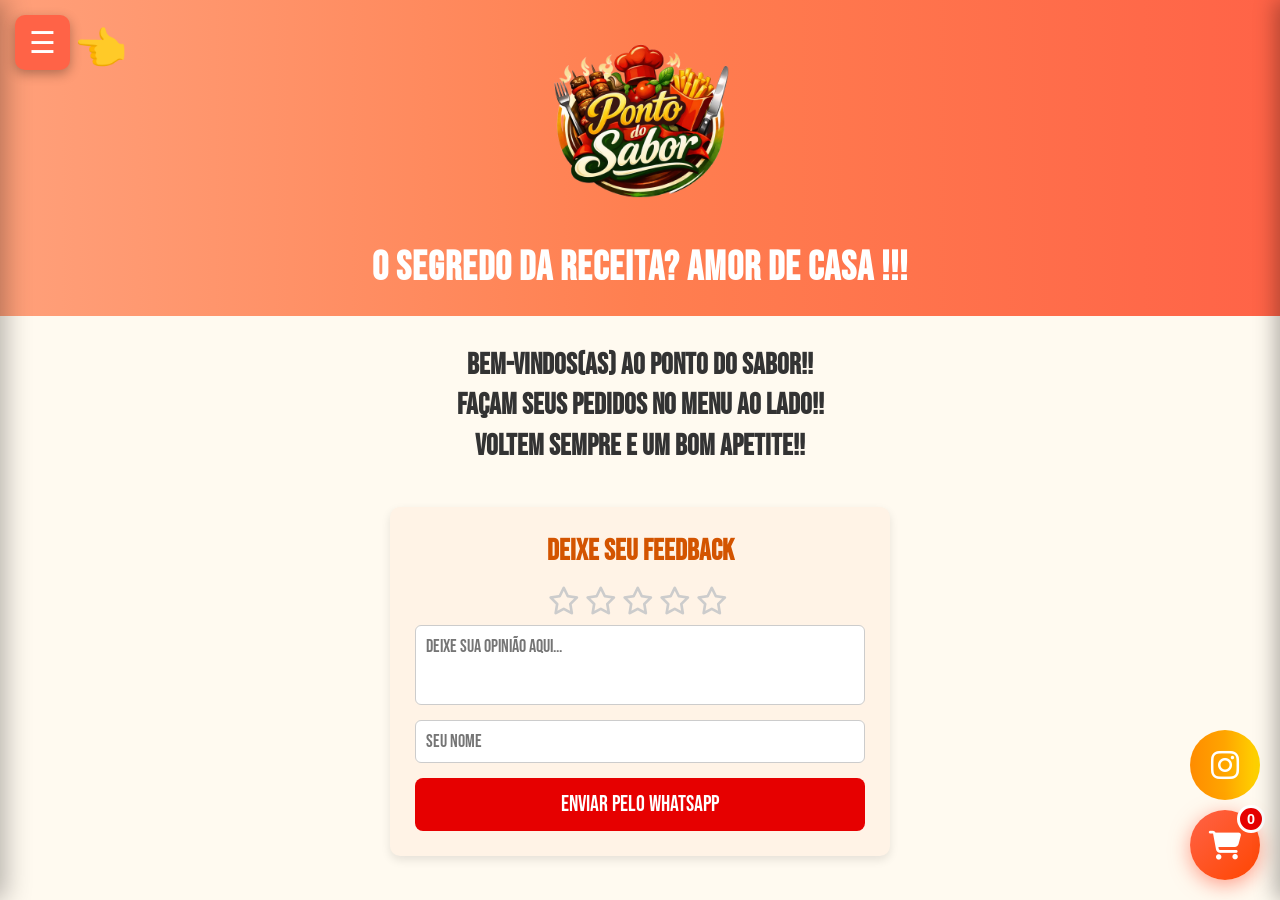
==== index.html @ 2e2340e4 "Atualizar o index.html" ====
<head>
  <meta charset="UTF-8">
  <meta name="viewport" content="width=device-width, initial-scale=1.0">

  <link rel="preconnect" href="https://fonts.googleapis.com">
  <link rel="preconnect" href="https://fonts.gstatic.com" crossorigin>

  <link
    href="https://fonts.googleapis.com/css2?family=Bebas+Neue&family=Montserrat:wght@400;600;700;800;900&display=swap"
    rel="stylesheet">

  <link
    rel="stylesheet"
    href="https://cdnjs.cloudflare.com/ajax/libs/font-awesome/6.5.0/css/all.min.css">

  <link rel="stylesheet" href="styles.css">

  <link rel="apple-touch-icon" sizes="180x180" href="/favicon.png">
  <link rel="icon" type="image/png" sizes="40x40" href="/favicon.png">
  <link rel="icon" type="image/png" sizes="32x32" href="/favicon.png">
  <link rel="manifest" href="/site.webmanifest">
  <link rel="shortcut icon" href="/favicon.png">

  <title>Ponto Do Sabor</title>
</head>

  <body>
    <header>
    
    <img
  id="logoAdmin"
  src="./WhatsApp Image 2026-02-17 at 08.png"
  alt="Ponto Do Sabor"
>
     <h2>O Segredo Da Receita? Amor De Casa !!!</h2>
    </header>
    
   <!-- OVERLAY -->
<div
  class="left-sidebar-overlay"
  id="leftSidebarOverlay"
  onclick="fecharLeftSidebar()"
></div>

<!-- SIDEBAR -->
<div class="left-sidebar" id="leftSidebar">

  <button
    class="btn-fechar-menu"
    onclick="fecharLeftSidebar()"
  >
    ✕
  </button>

  

  <nav>
<a id="marmitex" href="marmitex.html">🍱 Marmitex</a>
</nav>
    <a id="jantinhas" href="jantinhas e barcas.html">🍽️ Jantinhas e Barcas</a>
    <a id="combos" href="combos.html">🍔 Combos</a>
    <a id="porcoes" href="porcoes.html">🥔 Porções</a>
    <a id="bebidas" href="bebidas.html">🥤 Bebidas</a>
    <a id="espetinhos" href="espetinhos.html">🍢 Espetinhos</a>
a href="#" onclick="abrirInformacoes()">
  📦 Informações
</a>

</div>

<!-- BOTÃO ABRIR MENU -->
<button
  class="btn-menu"
  onclick="toggleLeftSidebar()"
>
  ☰
</button>

<!-- MÃO INDICANDO O MENU -->
<div class="indicador-menu">
  👈
</div>

<section class="delivery-section" id="deliveryInfo">

 

  <div class="bottom-sidebar" id="bottomSidebar">

    <div class="drag-bar"></div>

    <div class="sidebar-header">
      <h2>📦 Informações</h2>

      <button
        class="btn-fechar-info"
        onclick="toggleDeliveryBottom()">
        ✕
      </button>
    </div>

    <div class="sidebar-content">

      <h3>🚚 Tipo de Serviço</h3>
      <p>Delivery rápido e confiável direto na sua casa.</p>
      <p>Atendemos somente a cidade de Bertioga-SP.</p>

      <h3>⏰ Horários de Funcionamento</h3>
      <p>Segunda a Sábado: 10:50 às 15:00</p>
      <p>18:00 às 00:00</p>
      <p>Domingo: Fechado</p>

      <h3>📍 Bairros Atendidos</h3>

      <ul>
        <li>Rio da Praia</li>
        <li>Maitinga</li>
        <li>Mangue Seco</li>
        <li>Jardim Rafael</li>
        <li>Jardim das Canções</li>
        <li>Vila HO</li>
        <li>Riviera</li>
        <li>Centro</li>
        <li>Centreville (Balsa)</li>
        <li>Sítio São João</li>
        <li>São Lourenço</li>
        <li>Chácaras</li>
        <li>Vista Linda</li>
        <li>Indaiá</li>
        <li>SAOC</li>
      </ul>

    </div>

  </div>

    <h1>Bem-Vindos(as) Ao Ponto do Sabor!!</h1>
     <h2>Façam seus pedidos no menu ao Lado!!</h2>
     <h2>voltem sempre e um bom apetite!!</h2>

  
   

    
    <section class="feedback">
      <h2>Deixe seu Feedback</h2>
      <div class="stars">
        <i class="fa-regular fa-star" onclick="avaliar(1)"></i>
        <i class="fa-regular fa-star" onclick="avaliar(2)"></i>
        <i class="fa-regular fa-star" onclick="avaliar(3)"></i>
        <i class="fa-regular fa-star" onclick="avaliar(4)"></i>
        <i class="fa-regular fa-star" onclick="avaliar(5)"></i>
      </div>
      <textarea
        id="feedbackMsg"
        placeholder="Deixe sua opinião aqui..."
      ></textarea>
      <input type="text" id="feedbackNome" placeholder="Seu nome" />
      <button onclick="enviarFeedback()">Enviar pelo WhatsApp</button>
    </section>

    
    <a
      href="https://www.instagram.com/ponto.do.sabor.fs/"
      target="_blank"
      class="btn-instagram-fixo"
    >
      <i class="fab fa-instagram"></i>
    </a>

    
    <button
      class="btn-toggle-sidebar"
      onclick="toggleSidebar()"
      id="btnToggleSidebar"
    >
      <i class="fas fa-shopping-cart"></i>
      <span id="badgeQtd">0</span>
    </button>

    
    <div class="sidebar-carrinho" id="sidebarCarrinho">
      <div class="sidebar-header">
        <h2><i class="fas fa-shopping-cart"></i> Seu Pedido</h2>
        <button class="btn-fechar-sidebar" onclick="toggleSidebar()">
          <i class="fas fa-times"></i>
        </button>
      </div>

      <div class="sidebar-itens" id="resumo">Nenhum pedido ainda.</div>

     <div class="sidebar-footer">
        <input type="text" id="endereco" placeholder="Rua, número..." />
        <select id="bairro">
          <option value="">Selecione o bairro</option>
          <option value="Saoc">Saoc</option>
          <option value="Albatroz 2">Albatroz 2</option>
          <option value="Centro">Centro</option>
          <option value="Sitio">Sitio</option>
          <option value="Maitinga">Maitinga</option>
          <option value="Rio Da Praia">Rio Da Praia</option>
          <option value="Mangue Seco">Mangue Seco</option>
          <option value="Pedralina">Pedralina</option>
          <option value="Ana Paula">Ana Paula</option>
          <option value=" V.L Lado Praia">V.L Lado Praia</option>
          <option value="V.L Lado Chacara">V.L Lado Chacara</option>
          <option value="V.L Invasao">V.L Invasao</option>
          <option value="Indiaia">Indiaia</option>
          <option value="Rivieira">Rivieira</option>
          <option value="Sao Lourenco">Sao Lourenco</option>
        </select>

        <select id="pagamento">
          <option value="">Forma de pagamento</option>
          <option value="Dinheiro">Dinheiro</option>
          <option value="Débito">Débito</option>
          <option value="Crédito">Crédito</option>
          <option value="Pix">Pix</option>
        </select>

        <div id="troco-container" class="hidden">
          <label for="troco">Precisa de troco para quanto?</label>
          <input
            type="number"
            id="troco"
            name="troco"
            placeholder="Ex: 150,20"
          />
          <p id="resultado-troco"></p>
        </div>

        <div class="sidebar-total" id="sidebarTotal">Total: R$ 0,00</div>

        <button class="btn-finalizar" onclick="finalizarPedido()">
          Finalizar Pedido
        </button>
        <button class="btn-limpar" onclick="limparPedidos()">
          Limpar Pedido
        </button>
      </div>
    </div> 

    <!-- OVERLAY -->
    <div
      class="sidebar-overlay"
      id="sidebarOverlay"
      onclick="toggleSidebar()"
    ></div>

    <script src="script.js"></script>

   <script>

// ===== ACESSO SECRETO ADMIN =====

const logoAdmin = document.getElementById("logoAdmin");

let cliques = 0;
let temporizadorCliques;
let temporizadorPressionado;

// FUNÇÃO PARA PEDIR SENHA
function abrirAdmin() {

    const senha = prompt("🔐 Código de acesso:");

    if (senha === "123") {
        window.location.href = "admin.html";
    } else {
        alert("Acesso negado!");
    }
}

// ===== 5 CLIQUES =====
logoAdmin.addEventListener("click", () => {

    cliques++;

    clearTimeout(temporizadorCliques);

    temporizadorCliques = setTimeout(() => {
        cliques = 0;
    }, 3000);

    if (cliques >= 5) {
        cliques = 0;
        abrirAdmin();
    }

});

// ===== SEGURAR 3 SEGUNDOS (CELULAR E PC) =====

// Celular
logoAdmin.addEventListener("touchstart", () => {

    temporizadorPressionado = setTimeout(() => {
        abrirAdmin();
    }, 3000);

});

logoAdmin.addEventListener("touchend", () => {
    clearTimeout(temporizadorPressionado);
});

// Computador
logoAdmin.addEventListener("mousedown", () => {

    temporizadorPressionado = setTimeout(() => {
        abrirAdmin();
    }, 3000);

});

logoAdmin.addEventListener("mouseup", () => {
    clearTimeout(temporizadorPressionado);
});

logoAdmin.addEventListener("mouseleave", () => {
    clearTimeout(temporizadorPressionado);
});

</script>
  </body>
</html>
---- styles.css ----
/* Reset e base */
* {
  margin: 0;
  padding: 0;
  box-sizing: border-box;
}

body {
  font-family: "Bebas Neue", sans-serif;
  background-color: #fffaf0;
  color: #333;
  font-size: 18px;
  line-height: 1.4;
  transition: padding-right 0.3s ease;
  font-size: clamp(16px, 1.5vw, 20px);
}

.close {
  text-align: center;
  font-size: 4rem;
  color: #d35400;
  margin: 50px auto;
  font-family: "Bebas Neue", sans-serif;
}

body.sidebar-aberta {
  padding-right: 400px;
}

/* Header estilo iFood */
header {
  background: linear-gradient(90deg, #FFA07A, #FF7F50, #FF6347);
  color: white;
  text-align: center;
  padding: 20px;
}

header h2 {
  font-size: clamp(1.5rem, 4vw, 2.5rem);
  font-weight: 700;
  letter-spacing: 1px;
}

header img {
  max-width: 200px;
  height: auto;
  margin: 10px auto;
}

.delivery-section {
  text-align: center;
  margin: 30px auto;
  max-width: 600px;
}

.btn-fechar-info {
  background: transparent;
  border: none;
  font-size: 28px;
  color: #fff;
  cursor: pointer;
}

.btn-fechar-info:hover {
  transform: scale(1.1);
}

/* Botão */
.btn-delivery {
  font-family: "Bebas Neue", sans-serif;
  background-color: #ff4d4d;
  color: white;
  border: none;
  padding: 12px 20px;
  font-size: 22px;
  cursor: pointer;
  border-radius: 8px;
  margin: 20px auto;
  display: block;
  transition: all 0.3s ease;
  -webkit-tap-highlight-color: transparent;
}

/* Esconde o campo de troco por padrão */
#troco-container {
  opacity: 0;
  max-height: 0;
  overflow: hidden;
  transition: opacity 0.4s ease, max-height 0.4s ease;
  margin-top: 10px;
}

/* Classe que exibe o campo com animação */
#troco-container.visivel {
  opacity: 1;
  max-height: 200px; /* altura suficiente para o conteúdo */
}



.btn-delivery:hover {
  background-color: #e63939;
  transform: scale(1.05);
  box-shadow: 0 4px 12px rgba(0,0,0,0.3);
}

.btn-delivery:active {
  transform: scale(0.95);
  animation: flash 0.3s;
}

@keyframes flash {
  0% { background-color: #ff4d4d; }
  50% { background-color: #ff8080; }
  100% { background-color: #ff4d4d; }
}

/* Sidebar inferior */
.bottom-sidebar {
  position: fixed;
  bottom: -100%;
  left: 0;
  width: 100%;
  max-height: 70%;
  background: #ffffff; /* fundo claro */
  box-shadow: 0 -2px 12px rgba(0,0,0,0.4);
  transition: bottom 0.4s ease;
  z-index: 9999; /* bem alto para ficar acima de ícones fixos */
  padding: 20px;
  border-radius: 12px 12px 0 0;
  overflow-y: auto; /* mantém rolagem no PC */
}

.bottom-sidebar.aberto {
  bottom: 0;
}

.sidebar-header {
  font-family: "Bebas Neue", sans-serif;
  font-size: 24px;
  color: #d35400;
  text-align: center;
  margin-bottom: 15px;
}

.sidebar-content {
  font-family: "Bebas Neue", sans-serif;
  font-size: 18px;
  text-align: center;
  max-width: 1200px;
  margin: 0 auto;
}

.sidebar-content h3 {
  font-size: 28px;
  color: #d35400;
  margin-bottom: 20px;
}

.sidebar-content p {
  font-size: 20px;
  color: #555;
  margin-bottom: 30px;
}
.sidebar-content ul {
  list-style: none;
  padding: 0;
}

.sidebar-content li {
  margin: 10px 0;
  font-size: 20px;
  color: #333;
}

/* Mobile: ocupa tela cheia */
@media (max-width: 768px) {
  .bottom-sidebar {
    max-height: 100%;
    border-radius: 0;
  }
}



/* Overlay escuro */
.sidebar-overlay {
  position: fixed;
  top: 0;
  left: 0;
  width: 100%;
  height: 100%;
  background: rgba(0,0,0,0.7);
  display: none;
  z-index: 9998; /* logo abaixo do sidebar, mas acima dos ícones fixos */
}

.sidebar-overlay.ativo {
  display: block;
}



#resultado-troco {
  font-weight: bold;
  margin-top: 10px;
}

#resultado-troco.ok {
  color: green;
}

#resultado-troco.error {
  color: red;
}



/* ===== BOTÕES DOS CARDS - LARGURA REDUZIDA ===== */
.card button {
  background: #e60000;
  color: white;
  font-family: "Bebas Neue", sans-serif;
  font-size: 20px;
  border: none;
  padding: 0.5rem 1.5rem;
  border-radius: 8px;
  cursor: pointer;
  transition: all 0.3s ease;
  width: auto;
  min-width: 80px;
  margin: 10px auto 0;
  display: block;
}

.card button:hover {
  background: #b30000;
  transform: scale(1.1);
}

.card button:active {
  transform: scale(0.95);
}


/* Mão indicando o menu */
.indicador-menu {
  position: fixed;
  top: 20px;
  left: 75px;
  font-size: 42px;
  z-index: 9999;
  animation: apontarMenu 1s infinite;
  pointer-events: none;
}

@keyframes apontarMenu {
  0% {
    transform: translateX(0);
  }
  50% {
    transform: translateX(-12px);
  }
  100% {
    transform: translateX(0);
  }
}


/* ====================================
   MARMITEX
==================================== */

.categoria-marmitex .card {
  position: relative;
}

.marmitex-adicional {

  display: flex;

  justify-content: space-between;

  align-items: center;

  padding: 12px;

  margin: 10px 0;

  background: rgba(255,255,255,.35);

  border-radius: 10px;

}

.marmitex-item {

  font-size: 18px;

  font-weight: bold;

  color: #000;

}

.marmitex-controle {

  display: flex;

  align-items: center;

  gap: 8px;

}

.marmitex-btn-qtd {

  width: 38px;

  height: 38px;

  min-width: 38px;

  

  border: none;

  border-radius: 50%;

  background: #e60000;

  color: white;

  font-size: 15px;

  font-weight: bold;

  cursor: pointer;

  display: flex;

  align-items: center;

  justify-content: center;

}

.marmitex-btn-qtd:hover {

  background: #b30000;

}

.marmitex-qtd {

  min-width: 25px;

  text-align: center;

  font-size: 20px;

  font-weight: bold;

  color: #000;

}








/* BOTÕES DO FEEDBACK E SIDEBAR CONTINUAM 100% */
.feedback button,
.sidebar-footer button {
  background: #e60000;
  color: white;
  font-family: "Bebas Neue", sans-serif;
  font-size: 22px;
  border: none;
  padding: 0.8rem 1.2rem;
  border-radius: 8px;
  cursor: pointer;
  transition: all 0.3s ease;
  width: 100%;
  margin-top: 10px;
}

.feedback button:hover,
.sidebar-footer button:hover {
  background: #b30000;
}

.categoria-titulo  {
  font-size: 40px;
  color: #d35400;
  margin: 30px 0 15px;
  text-align: center;
}

/* Seção Indique */
.indique {
  text-align: center;
  padding: 30px 15px;
}

.indique img {
  max-width: 300px;
  height: auto;
  margin: 20px auto;
}

.indique p {
  font-size: 25px;
  color: #444;
  margin-top: 10px;
  font-family: "Bebas Neue", sans-serif;
}

/* Cards de produtos */
.container {
  display: grid;
  grid-template-columns: repeat(auto-fit, minmax(220px, 1fr));
  gap: 20px;
  margin: 40px 20px;
  text-align: center;
}

.card {
  background: linear-gradient(90deg, #FF8C00, #FFA500, #FFD700);
  border-radius: 12px;
  padding: 15px;
  text-align: center;
  box-shadow: 0 4px 10px rgba(0,0,0,0.1);
  transition: transform 0.3s ease;
}

.card:hover {
  transform: scale(1.05);
}

.card select,
.card input {
  text-align: center;
  padding: 10px;
  font-family: "Bebas Neue", sans-serif;
  font-size: 18px;
  border-radius: 6px;
  border: 2px solid #e60000;
  margin-top: 10px;
  width: 100%;
  background: #fff;
}

.card img {
  width: 100%;
  max-width: 300px;
  height: auto;
  border-radius: 10px;
}

.card h3 {
  margin-top: 10px;
  font-size: 25px;
  color: #000;
}

.card p {
  font-size: 18px;
  color: #000000;
  font-family: "Bebas Neue", sans-serif;
  font-weight: 600;
}

/* Feedback */
.feedback {
  background: #fff3e6;
  padding: 25px;
  margin: 40px auto;
  border-radius: 10px;
  box-shadow: 0 4px 10px rgba(0,0,0,0.1);
  max-width: 500px;
}

.feedback h2 {
  color: #d35400;
  margin-bottom: 15px;
  text-align: center;
}

.feedback textarea,
.feedback input {
  width: 100%;
  padding: 10px;
  font-family: "Bebas Neue", sans-serif;
  font-size: 18px;
  border-radius: 6px;
  border: 1px solid #ccc;
  margin-bottom: 15px;
}

.feedback textarea {
  height: 80px;
  resize: none;
}

.feedback button {
  display: block;
  margin: 0 auto;
}

/* Estrelas */
.stars {
  display: flex;
  justify-content: center;
  margin-bottom: 10px;
}

.stars i {
  font-size: 28px;
  color: #ccc;
  cursor: pointer;
  margin-right: 5px;
  transition: color 0.3s;
}

.stars i.selecionada {
  color: #f1c40f;
}

/* Botão Instagram fixo */
/* Botão Instagram fixo - MESMO TAMANHO DO CARRINHO */
.btn-instagram-fixo {
  position: fixed;
  bottom: 100px;
  right: 20px;
  width: 70px;
  height: 70px;
  background: linear-gradient(90deg, #FF8C00, #FFA500, #FFD700);
  color: #fff;
  font-size: 32px;
  border-radius: 50%;
  text-decoration: none;
  transition: transform 0.3s, background 0.3s;
  z-index: 999;
  display: flex;
  align-items: center;
  justify-content: center;
}




.btn-instagram-fixo:hover {
 transform: scale(1.1);
}

/* ===== CARRINHO LATERAL PONTO DO SABOR ===== */
.sidebar-carrinho {
  position: fixed;
  right: -400px;
  top: 0;
  width: 400px;
  height: 100vh;
  background: #fff3e6;
  border-left: 4px solid #FF6347;
  z-index: 12000;
  transition: right 0.3s ease;
  display: flex;
  flex-direction: column;
  box-shadow: -5px 0 20px rgba(0,0,0,0.3);
  font-family: "Bebas Neue", sans-serif;
}

.sidebar-carrinho.aberto {
  right: 0;
}

.sidebar-header {
  padding: 20px;
  background: linear-gradient(90deg, #FFA07A, #FF7F50, #FF6347);
  color: white;
  display: flex;
  justify-content: space-between;
  align-items: center;
}

.sidebar-header h2 {
  font-size: 1.8rem;
  letter-spacing: 1px;
}

.btn-fechar-sidebar {
  background: transparent;
  border: none;
  color: white;
  font-size: 1.8rem;
  cursor: pointer;
  width: auto;
  margin: 0;
  padding: 5px;
}

.btn-fechar-sidebar:hover {
  transform: scale(1.2);
  background: transparent;
}

.sidebar-itens {
  flex: 1;
  overflow-y: auto;
  padding: 20px;
  color: #333;
  font-size: 18px;
   font-family: "Bebas Neue", sans-serif;
}


/* ==========================================
   SIDEBAR ESQUERDA
========================================== */

.left-sidebar {
  position: fixed;

  top: 0;
  left: -280px;

  width: 280px;
  height: 100vh;

  background: linear-gradient(
    180deg,
    #ff6347,
    #ff7f50,
    #ff9800
  );

  z-index: 11000;

  padding: 20px;

  overflow-y: auto;

  transition: left .3s ease;

  box-shadow: 5px 0 25px rgba(0,0,0,.3);
}

.left-sidebar.active {
  left: 0;
}

/* LOGO */

.logo-sidebar {
  text-align: center;
  margin-top: 40px;
}

.logo-sidebar img {
  width: 140px;
  height: 140px;
  border-radius: 50%;
  border: 4px solid white;
  object-fit: cover;
}

.logo-sidebar h3 {
  color: white;
  font-size: 30px;
  margin-top: 15px;
}

/* MENU */

.left-sidebar nav {
  margin-top: 30px;

  display: flex;
  flex-direction: column;

  gap: 12px;
}

.left-sidebar nav a {
  text-decoration: none;

  color: white;

  font-size: 22px;

  padding: 14px;

  background: rgba(255,255,255,.15);

  border-radius: 10px;

  transition: .3s;
}

.left-sidebar nav a:hover {
  background: white;
  color: #ff6347;
}

/* BOTÃO ABRIR */

.btn-menu {
  position: fixed;

  top: 15px;
  left: 15px;

  width: 55px;
  height: 55px;

  border: none;

  border-radius: 10px;

  background: #ff6347;

  color: white;

  font-size: 30px;

  cursor: pointer;

  z-index: 12000;

  box-shadow: 0 4px 12px rgba(0,0,0,.3);
}

/* BOTÃO FECHAR */

.btn-fechar-menu {
  position: absolute;

  top: 7px;
  right: 10px;

  width: 40px;
  height: 40px;

  border: none;

  border-radius: 50%;

  background: #ff6347;

  color: white;

  font-size: 24px;

  font-weight: bold;

  cursor: pointer;
}

/* OVERLAY */

.left-sidebar-overlay {
  position: fixed;

  top: 0;
  left: 0;

  width: 100%;
  height: 100%;

  background: rgba(0,0,0,.1);

  opacity: 0;
  visibility: hidden;

  transition: .3s;

  z-index: 10999;
}

.left-sidebar-overlay.active {
  opacity: 1;
  visibility: visible;
}

.btn-menu.hidden {
  opacity: 0;
  visibility: hidden;
  pointer-events: none;
  transform: scale(0.8);
  transition: all 0.3s ease;
}




.item-pedido {
  display: flex;
  justify-content: space-between;
  align-items: center;
  padding: 12px;
  margin-bottom: 10px;
  background: #fff;
  border: 2px solid #FFA500;
  border-radius: 8px;
  font-size: 18px;
  color: #333;
  font-weight: 600;
}

.item-pedido small {
  font-family: "Bebas Neue", sans-serif;
  font-weight: 700;
  color: #FF6347;
}

.btn-remover {
  background: #e60000;
  color: #FFF;
  border: none;
  border-radius: 6px;
  width: 32px;
  height: 32px;
  cursor: pointer;
  font-weight: 900;
  font-size: 1.3rem;
  line-height: 1;
  font-family: "Bebas Neue", sans-serif;
  flex-shrink: 0;
}

.btn-remover:hover {
  background: #b30000;
}

.sidebar-footer {
  padding: 20px;
  border-top: 3px solid #FF6347;
  display: flex;
  flex-direction: column;
  gap: 12px;
  background: #fff;
}

.sidebar-footer input,
.sidebar-footer select {
  width: 100%;
  padding: 12px;
  border: 2px solid #FF6347;
  border-radius: 8px;
  background: #fff;
  color: #333;
  font-family: "Bebas Neue", sans-serif;
  font-size: 18px;
  outline: none;
  text-align: center;
}

.sidebar-total {
  background: linear-gradient(90deg, #FF8C00, #FFA500, #FFD700);
  color: #000;
  padding: 14px;
  border-radius: 8px;
  font-weight: 900;
  font-size: 1.5rem;
  text-align: center;
  letter-spacing: 1px;
}

.btn-finalizar {
  padding: 14px;
  background: #e60000;
  color: #fff;
  border: none;
  border-radius: 8px;
  cursor: pointer;
  text-transform: uppercase;
  font-size: 22px;
  font-family: "Bebas Neue", sans-serif;
  margin-top: 0;
}

.btn-limpar {
  padding: 12px;
  background: #666;
  color: #FFF;
  border: none;
  border-radius: 8px;
  cursor: pointer;
  text-transform: uppercase;
  font-family: "Bebas Neue", sans-serif;
  font-size: 18px;
  margin-top: 0;
}

.btn-finalizar:hover {
  background: #b30000;
  transform: scale(1.02);
}

.btn-limpar:hover {
  background: #444;
}

/* BOTÃO FLUTUANTE - SEMPRE VISÍVEL */
.btn-toggle-sidebar {
  position: fixed;
  bottom: 20px;
  right: 20px;
  width: 70px;
  height: 70px;
  background: linear-gradient(135deg, #FF6347, #FF4500);
  border: none;
  border-radius: 50%;
  font-size: 1.8rem;
  color: white;
  cursor: pointer;
  z-index: 9998;
  box-shadow: 0 5px 20px rgba(255, 99, 71, 0.6);
  transition: all 0.3s ease;
  display: flex;
  align-items: center;
  justify-content: center;
}

.btn-toggle-sidebar:hover {
  transform: scale(1.1);
}

.btn-toggle-sidebar.pulse {
  animation: pulse 0.5s ease;
}

@keyframes pulse {
  0%, 100% { transform: scale(1); }
  50% { transform: scale(1.2); }
}

#badgeQtd {
  position: absolute;
  top: -5px;
  right: -5px;
  background: #e60000;
  color: #FFF;
  border-radius: 50%;
  width: 28px;
  height: 28px;
  font-size: 0.9rem;
  display: flex;
  align-items: center;
  justify-content: center;
  font-weight: 900;
  border: 3px solid #fff;
}

/* OVERLAY */
.sidebar-overlay {
  position: fixed;
  top: 0;
  left: 0;
  width: 100%;
  height: 100%;
  background: rgba(0,0,0,0.5);
  z-index: 9998;
  opacity: 0;
  pointer-events: none;
  transition: opacity 0.3s ease;
}

.sidebar-overlay.ativo {
  opacity: 1;
  pointer-events: all;
}

/* RESPONSIVO */
@media (max-width: 968px) {
  body.sidebar-aberta {
    padding-right: 0;
    width: 80%;
  }

.sidebar-carrinho {
    width: 100%;
    right: -100%;
  }

.btn-fechar-sidebar {
    display: block;
  }
}

@media (max-width: 768px) {
  header h2 { font-size: 1.5rem; }
.card img { width: 90%; height: auto; }
  button { font-size: 24px; }
.categoria-titulo { font-size: 24px; }
}

@media (max-width: 480px) {
.container { grid-template-columns: 1fr; }
.card {  padding: 50px 50px 50px 50px; }
.indique img { max-width: 200px; }
.feedback { width: 90%; }
}
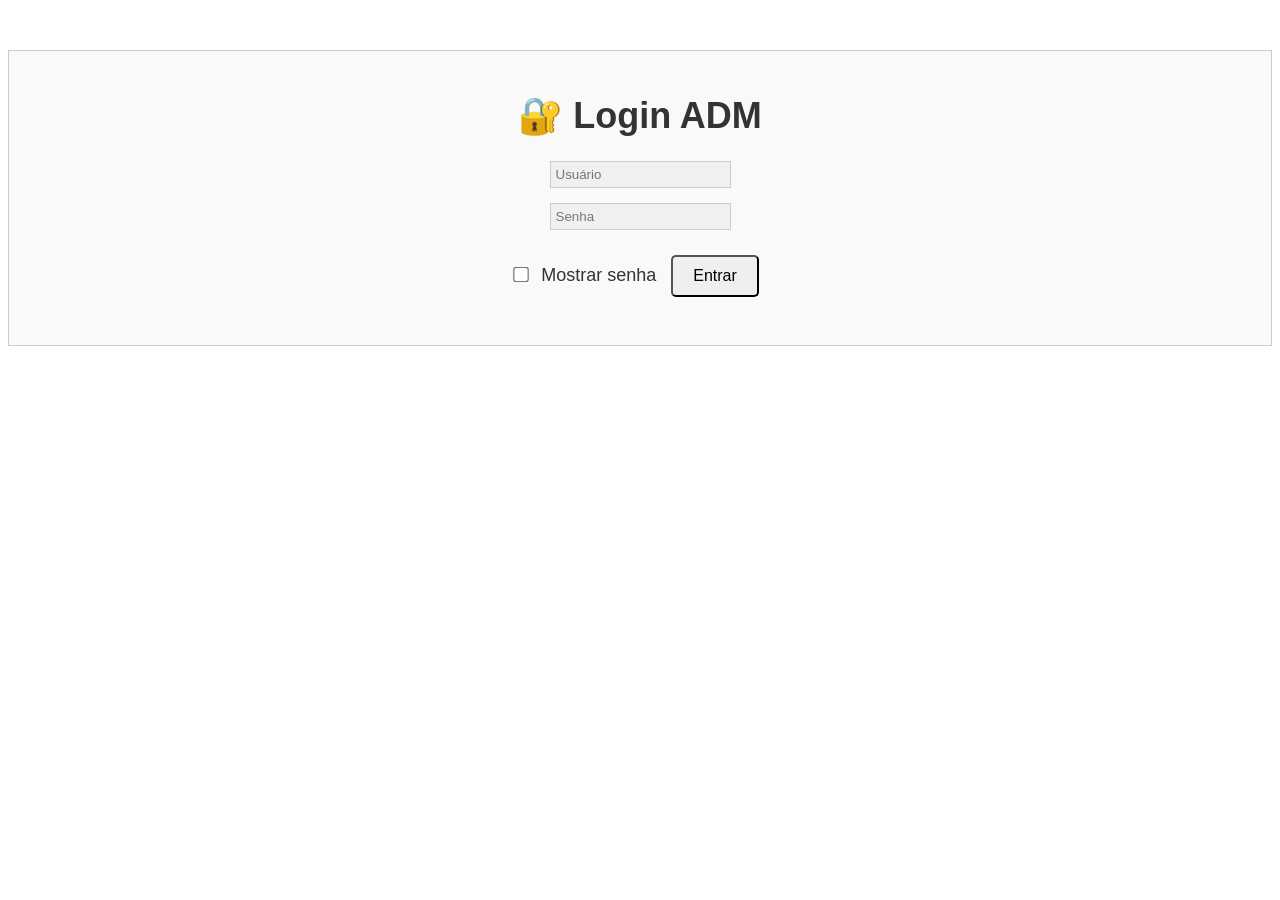
==== commit feba3d5e: "Add admin login and control panel to index.html" ====
--- a/index.html
+++ b/index.html
@@ -1,326 +1,469 @@
-<head>
-  <meta charset="UTF-8">
-  <meta name="viewport" content="width=device-width, initial-scale=1.0">
-
-  <link rel="preconnect" href="https://fonts.googleapis.com">
-  <link rel="preconnect" href="https://fonts.gstatic.com" crossorigin>
-
-  <link
-    href="https://fonts.googleapis.com/css2?family=Bebas+Neue&family=Montserrat:wght@400;600;700;800;900&display=swap"
-    rel="stylesheet">
-
-  <link
-    rel="stylesheet"
-    href="https://cdnjs.cloudflare.com/ajax/libs/font-awesome/6.5.0/css/all.min.css">
-
-  <link rel="stylesheet" href="styles.css">
-
-  <link rel="apple-touch-icon" sizes="180x180" href="/favicon.png">
-  <link rel="icon" type="image/png" sizes="40x40" href="/favicon.png">
-  <link rel="icon" type="image/png" sizes="32x32" href="/favicon.png">
-  <link rel="manifest" href="/site.webmanifest">
-  <link rel="shortcut icon" href="/favicon.png">
-
-  <title>Ponto Do Sabor</title>
-</head>
-
-  <body>
-    <header>
-    
-    <img
-  id="logoAdmin"
-  src="./WhatsApp Image 2026-02-17 at 08.png"
-  alt="Ponto Do Sabor"
->
-     <h2>O Segredo Da Receita? Amor De Casa !!!</h2>
-    </header>
-    
-   <!-- OVERLAY -->
-<div
-  class="left-sidebar-overlay"
-  id="leftSidebarOverlay"
-  onclick="fecharLeftSidebar()"
-></div>
-
-<!-- SIDEBAR -->
-<div class="left-sidebar" id="leftSidebar">
-
-  <button
-    class="btn-fechar-menu"
-    onclick="fecharLeftSidebar()"
-  >
-    ✕
-  </button>
-
-  
-
-  <nav>
-<a id="marmitex" href="marmitex.html">🍱 Marmitex</a>
-</nav>
-    <a id="jantinhas" href="jantinhas e barcas.html">🍽️ Jantinhas e Barcas</a>
-    <a id="combos" href="combos.html">🍔 Combos</a>
-    <a id="porcoes" href="porcoes.html">🥔 Porções</a>
-    <a id="bebidas" href="bebidas.html">🥤 Bebidas</a>
-    <a id="espetinhos" href="espetinhos.html">🍢 Espetinhos</a>
-a href="#" onclick="abrirInformacoes()">
-  📦 Informações
-</a>
-
-</div>
-
-<!-- BOTÃO ABRIR MENU -->
-<button
-  class="btn-menu"
-  onclick="toggleLeftSidebar()"
->
-  ☰
-</button>
-
-<!-- MÃO INDICANDO O MENU -->
-<div class="indicador-menu">
-  👈
-</div>
-
-<section class="delivery-section" id="deliveryInfo">
-
- 
-
-  <div class="bottom-sidebar" id="bottomSidebar">
-
-    <div class="drag-bar"></div>
-
-    <div class="sidebar-header">
-      <h2>📦 Informações</h2>
-
-      <button
-        class="btn-fechar-info"
-        onclick="toggleDeliveryBottom()">
-        ✕
-      </button>
-    </div>
-
-    <div class="sidebar-content">
-
-      <h3>🚚 Tipo de Serviço</h3>
-      <p>Delivery rápido e confiável direto na sua casa.</p>
-      <p>Atendemos somente a cidade de Bertioga-SP.</p>
-
-      <h3>⏰ Horários de Funcionamento</h3>
-      <p>Segunda a Sábado: 10:50 às 15:00</p>
-      <p>18:00 às 00:00</p>
-      <p>Domingo: Fechado</p>
-
-      <h3>📍 Bairros Atendidos</h3>
-
-      <ul>
-        <li>Rio da Praia</li>
-        <li>Maitinga</li>
-        <li>Mangue Seco</li>
-        <li>Jardim Rafael</li>
-        <li>Jardim das Canções</li>
-        <li>Vila HO</li>
-        <li>Riviera</li>
-        <li>Centro</li>
-        <li>Centreville (Balsa)</li>
-        <li>Sítio São João</li>
-        <li>São Lourenço</li>
-        <li>Chácaras</li>
-        <li>Vista Linda</li>
-        <li>Indaiá</li>
-        <li>SAOC</li>
-      </ul>
-
-    </div>
-
-  </div>
-
-    <h1>Bem-Vindos(as) Ao Ponto do Sabor!!</h1>
-     <h2>Façam seus pedidos no menu ao Lado!!</h2>
-     <h2>voltem sempre e um bom apetite!!</h2>
-
-  
-   
-
-    
-    <section class="feedback">
-      <h2>Deixe seu Feedback</h2>
-      <div class="stars">
-        <i class="fa-regular fa-star" onclick="avaliar(1)"></i>
-        <i class="fa-regular fa-star" onclick="avaliar(2)"></i>
-        <i class="fa-regular fa-star" onclick="avaliar(3)"></i>
-        <i class="fa-regular fa-star" onclick="avaliar(4)"></i>
-        <i class="fa-regular fa-star" onclick="avaliar(5)"></i>
-      </div>
-      <textarea
-        id="feedbackMsg"
-        placeholder="Deixe sua opinião aqui..."
-      ></textarea>
-      <input type="text" id="feedbackNome" placeholder="Seu nome" />
-      <button onclick="enviarFeedback()">Enviar pelo WhatsApp</button>
-    </section>
-
-    
-    <a
-      href="https://www.instagram.com/ponto.do.sabor.fs/"
-      target="_blank"
-      class="btn-instagram-fixo"
-    >
-      <i class="fab fa-instagram"></i>
-    </a>
-
-    
-    <button
-      class="btn-toggle-sidebar"
-      onclick="toggleSidebar()"
-      id="btnToggleSidebar"
-    >
-      <i class="fas fa-shopping-cart"></i>
-      <span id="badgeQtd">0</span>
-    </button>
-
-    
-    <div class="sidebar-carrinho" id="sidebarCarrinho">
-      <div class="sidebar-header">
-        <h2><i class="fas fa-shopping-cart"></i> Seu Pedido</h2>
-        <button class="btn-fechar-sidebar" onclick="toggleSidebar()">
-          <i class="fas fa-times"></i>
-        </button>
-      </div>
-
-      <div class="sidebar-itens" id="resumo">Nenhum pedido ainda.</div>
-
-     <div class="sidebar-footer">
-        <input type="text" id="endereco" placeholder="Rua, número..." />
-        <select id="bairro">
-          <option value="">Selecione o bairro</option>
-          <option value="Saoc">Saoc</option>
-          <option value="Albatroz 2">Albatroz 2</option>
-          <option value="Centro">Centro</option>
-          <option value="Sitio">Sitio</option>
-          <option value="Maitinga">Maitinga</option>
-          <option value="Rio Da Praia">Rio Da Praia</option>
-          <option value="Mangue Seco">Mangue Seco</option>
-          <option value="Pedralina">Pedralina</option>
-          <option value="Ana Paula">Ana Paula</option>
-          <option value=" V.L Lado Praia">V.L Lado Praia</option>
-          <option value="V.L Lado Chacara">V.L Lado Chacara</option>
-          <option value="V.L Invasao">V.L Invasao</option>
-          <option value="Indiaia">Indiaia</option>
-          <option value="Rivieira">Rivieira</option>
-          <option value="Sao Lourenco">Sao Lourenco</option>
-        </select>
-
-        <select id="pagamento">
-          <option value="">Forma de pagamento</option>
-          <option value="Dinheiro">Dinheiro</option>
-          <option value="Débito">Débito</option>
-          <option value="Crédito">Crédito</option>
-          <option value="Pix">Pix</option>
-        </select>
-
-        <div id="troco-container" class="hidden">
-          <label for="troco">Precisa de troco para quanto?</label>
-          <input
-            type="number"
-            id="troco"
-            name="troco"
-            placeholder="Ex: 150,20"
-          />
-          <p id="resultado-troco"></p>
-        </div>
-
-        <div class="sidebar-total" id="sidebarTotal">Total: R$ 0,00</div>
-
-        <button class="btn-finalizar" onclick="finalizarPedido()">
-          Finalizar Pedido
-        </button>
-        <button class="btn-limpar" onclick="limparPedidos()">
-          Limpar Pedido
-        </button>
-      </div>
-    </div> 
-
-    <!-- OVERLAY -->
-    <div
-      class="sidebar-overlay"
-      id="sidebarOverlay"
-      onclick="toggleSidebar()"
-    ></div>
-
-    <script src="script.js"></script>
-
-   <script>
-
-// ===== ACESSO SECRETO ADMIN =====
-
-const logoAdmin = document.getElementById("logoAdmin");
-
-let cliques = 0;
-let temporizadorCliques;
-let temporizadorPressionado;
-
-// FUNÇÃO PARA PEDIR SENHA
-function abrirAdmin() {
-
-    const senha = prompt("🔐 Código de acesso:");
-
-    if (senha === "123") {
-        window.location.href = "admin.html";
-    } else {
-        alert("Acesso negado!");
-    }
-}
-
-// ===== 5 CLIQUES =====
-logoAdmin.addEventListener("click", () => {
-
-    cliques++;
-
-    clearTimeout(temporizadorCliques);
-
-    temporizadorCliques = setTimeout(() => {
-        cliques = 0;
-    }, 3000);
-
-    if (cliques >= 5) {
-        cliques = 0;
-        abrirAdmin();
-    }
-
-});
-
-// ===== SEGURAR 3 SEGUNDOS (CELULAR E PC) =====
-
-// Celular
-logoAdmin.addEventListener("touchstart", () => {
-
-    temporizadorPressionado = setTimeout(() => {
-        abrirAdmin();
-    }, 3000);
-
-});
-
-logoAdmin.addEventListener("touchend", () => {
-    clearTimeout(temporizadorPressionado);
-});
-
-// Computador
-logoAdmin.addEventListener("mousedown", () => {
-
-    temporizadorPressionado = setTimeout(() => {
-        abrirAdmin();
-    }, 3000);
-
-});
-
-logoAdmin.addEventListener("mouseup", () => {
-    clearTimeout(temporizadorPressionado);
-});
-
-logoAdmin.addEventListener("mouseleave", () => {
-    clearTimeout(temporizadorPressionado);
-});
-
-</script>
-  </body>
-</html>
+<body>
+
+<!-- LOGIN -->
+<div id="login">
+    <h1>🔐 Login ADM</h1>
+
+    <input type="text" id="usuario" placeholder="Usuário">
+    <input type="password" id="senha" placeholder="Senha">
+
+<label>
+    <input
+        type="checkbox"
+        onclick="verSenha()"
+    >
+    Mostrar senha
+</label>
+
+    <button onclick="fazerLogin()">Entrar</button>
+
+    <p id="erro"></p>
+</div>
+
+<!-- PAINEL -->
+<div id="painel" style="display:none;">
+
+    <h1> Ponto Do Sabor-ADM</h1>
+
+   <div class="categoria" data-item="index">
+🏠 Página Inicial
+<button onclick="liberar('index')">Liberar</button>
+<button onclick="bloquear('index')">Bloquear</button>
+</div>
+ 
+<div class="categoria" data-item="jantinhas">
+🍽️ Jantinhas e Barcas
+<button onclick="liberar('jantinhas')">Liberar</button>
+<button onclick="bloquear('jantinhas')">Bloquear</button>
+</div>
+ 
+<div class="categoria" data-item="combos">
+🍔 Combos
+<button onclick="liberar('combos')">Liberar</button>
+<button onclick="bloquear('combos')">Bloquear</button>
+</div>
+ 
+<div class="categoria" data-item="porcoes">
+🥔 Porções
+<button onclick="liberar('porcoes')">Liberar</button>
+<button onclick="bloquear('porcoes')">Bloquear</button>
+</div>
+ 
+<div class="categoria" data-item="bebidas">
+🥤 Bebidas
+<button onclick="liberar('bebidas')">Liberar</button>
+<button onclick="bloquear('bebidas')">Bloquear</button>
+</div>
+ 
+<div class="categoria" data-item="espetinhos">
+🍢 Espetinhos
+<button onclick="liberar('espetinhos')">Liberar</button>
+<button onclick="bloquear('espetinhos')">Bloquear</button>
+</div>
+ 
+<div class="categoria" data-item="marmitex">
+🍱 Marmitex
+<button onclick="liberar('marmitex')">Liberar</button>
+<button onclick="bloquear('marmitex')">Bloquear</button>
+</div>
+ 
+<div class="categoria" data-item="delivery">
+📦 Informações Delivery
+<button onclick="liberar('delivery')">Liberar</button>
+<button onclick="bloquear('delivery')">Bloquear</button>
+</div>
+ 
+<div class="categoria" data-item="carrinho">
+🛒 Carrinho
+<button onclick="liberar('carrinho')">Liberar</button>
+<button onclick="bloquear('carrinho')">Bloquear</button>
+</div>
+
+    <hr>
+
+    <button onclick="liberarTudo()" style="background:green;color:white;">
+        ✅ Liberar Tudo
+    </button>
+
+    <button onclick="bloquearTudo()" style="background:red;color:white;">
+        🔒 Bloquear Tudo
+    </button>
+
+    <button onclick="sair()">
+        🚪 Sair
+    </button>
+
+</div>
+
+
+<style>
+
+    #login, #painel {
+        font-family: Arial, sans-serif;
+        text-align: center;
+        margin-top: 50px;
+        font-size: 18px;
+        background-color: #f9f9f9;
+        color: #333;
+        border: 1px solid #ccc;
+        padding: 20px;
+
+    }
+    .categoria {
+        font-family: Arial, sans-serif;
+        padding: 10px;
+        margin: 10px;
+        background-color: #f0f0f0;
+        color: #333;
+        border-radius: 5px;
+        font-size: 18px;
+        text-align: center;
+    }
+      .categoria button {
+        margin: 5px;
+        padding: 5px 10px;
+        font-size: 16px;
+        cursor: pointer;
+        background-color: #007BFF;
+        color: white;
+        border-radius: 6px;
+    }
+
+    .categoria button:hover {
+        background-color: #052648;
+    }
+
+
+    button {
+        font-family: Arial, sans-serif;
+        padding: 10px 20px;
+        margin: 10px;
+        font-size: 16px;
+        cursor: pointer;
+        border-radius: 5px;
+    }
+
+    button:hover {
+        opacity: 0.8;
+    }
+    h1 {
+        font-family: Arial, sans-serif;
+        text-align: center;
+    }
+
+    input {
+        background-color: #f0f0f0;
+        border: 1px solid #ccc;
+        display: block;
+        margin: 15px auto;
+        padding: 5px;
+    }  
+
+   input[type="checkbox"] {
+    width: 20px;
+    display: inline-block;
+    margin-right: 5px;
+    transform: scale(1.2);
+    cursor: pointer;
+}
+
+#erro{
+    color:red;
+    font-weight:bold;
+    margin-top:10px;
+}
+
+.status{
+    display:inline-block;
+    font-size:14px;
+    font-weight:bold;
+}
+    
+
+</style>
+<script>
+
+// =========================
+// CONFIGURAÇÕES
+// =========================
+
+const USUARIO = "admin";
+const SENHA = "Pontodosabor123";
+
+const itens = [
+    "index",
+    "jantinhas",
+    "combos",
+    "porcoes",
+    "bebidas",
+    "espetinhos",
+    "marmitex",
+    "delivery",
+    "carrinho"
+];
+
+// =========================
+// INICIALIZAÇÃO
+// =========================
+
+document.addEventListener("DOMContentLoaded", () => {
+
+    if (sessionStorage.getItem("adminLogado") === "true") {
+
+        mostrarPainel();
+
+    }
+
+    const senhaInput = document.getElementById("senha");
+
+    senhaInput.addEventListener("keypress", function(e){
+
+        if(e.key === "Enter"){
+
+            fazerLogin();
+
+        }
+
+    });
+
+});
+
+// =========================
+// LOGIN
+// =========================
+
+function fazerLogin(){
+
+    const usuario =
+        document.getElementById("usuario").value.trim();
+
+    const senha =
+        document.getElementById("senha").value;
+
+    const erro =
+        document.getElementById("erro");
+
+    erro.innerText = "";
+
+    if(!usuario || !senha){
+
+        erro.innerText =
+        "Preencha usuário e senha.";
+
+        return;
+
+    }
+
+    if(usuario === USUARIO && senha === SENHA){
+
+        sessionStorage.setItem(
+            "adminLogado",
+            "true"
+        );
+
+        mostrarPainel();
+
+    }else{
+
+        erro.innerText =
+        "Usuário ou senha inválidos.";
+
+    }
+
+}
+
+// =========================
+// MOSTRAR PAINEL
+// =========================
+
+function mostrarPainel(){
+
+    document.getElementById("login")
+        .style.display = "none";
+
+    document.getElementById("painel")
+        .style.display = "block";
+
+    atualizarStatus();
+
+}
+
+// =========================
+// SAIR
+// =========================
+
+function sair(){
+
+    if(confirm("Deseja sair do painel?")){
+
+        sessionStorage.removeItem(
+            "adminLogado"
+        );
+
+        location.reload();
+
+    }
+
+}
+
+// =========================
+// LIBERAR
+// =========================
+
+function liberar(categoria){
+
+    localStorage.setItem(
+        categoria,
+        "liberado"
+    );
+
+    atualizarStatus();
+
+    alert(
+        "✅ " +
+        categoria +
+        " liberado!"
+    );
+
+}
+
+// =========================
+// BLOQUEAR
+// =========================
+
+function bloquear(categoria){
+
+    localStorage.setItem(
+        categoria,
+        "bloqueado"
+    );
+
+    atualizarStatus();
+
+    alert(
+        "🔒 " +
+        categoria +
+        " bloqueado!"
+    );
+
+}
+
+// =========================
+// LIBERAR TUDO
+// =========================
+
+function liberarTudo(){
+
+    if(
+        !confirm(
+            "Liberar todas as categorias?"
+        )
+    ){
+        return;
+    }
+
+    itens.forEach(item=>{
+
+        localStorage.setItem(
+            item,
+            "liberado"
+        );
+
+    });
+
+    atualizarStatus();
+
+    alert(
+        "✅ Tudo liberado!"
+    );
+
+}
+
+// =========================
+// BLOQUEAR TUDO
+// =========================
+
+function bloquearTudo(){
+
+    if(
+        !confirm(
+            "ATENÇÃO!\nDeseja realmente bloquear todo o site?"
+        )
+    ){
+        return;
+    }
+
+    itens.forEach(item=>{
+
+        localStorage.setItem(
+            item,
+            "bloqueado"
+        );
+
+    });
+
+    atualizarStatus();
+
+    alert(
+        "🔒 Tudo bloqueado!"
+    );
+
+}
+
+// =========================
+// STATUS
+// =========================
+
+function atualizarStatus(){
+
+    document.querySelectorAll(".status")
+    .forEach(item => item.remove());
+
+    document.querySelectorAll(".categoria")
+    .forEach(categoria => {
+
+        const item = categoria.dataset.item;
+
+        const span = document.createElement("span");
+
+        span.className = "status";
+        span.style.marginLeft = "10px";
+
+        if(localStorage.getItem(item) === "bloqueado"){
+
+            span.innerHTML = " 🔴 BLOQUEADO";
+            span.style.color = "red";
+
+        }else{
+
+            span.innerHTML = " 🟢 LIBERADO";
+            span.style.color = "green";
+
+        }
+
+        categoria.appendChild(span);
+
+    });
+
+}
+
+// =========================
+// VER SENHA
+// =========================
+
+function verSenha(){
+
+    const campo =
+        document.getElementById("senha");
+
+    campo.type =
+        campo.type === "password"
+        ? "text"
+        : "password";
+
+}
+
+
+</script>
+
+</body>
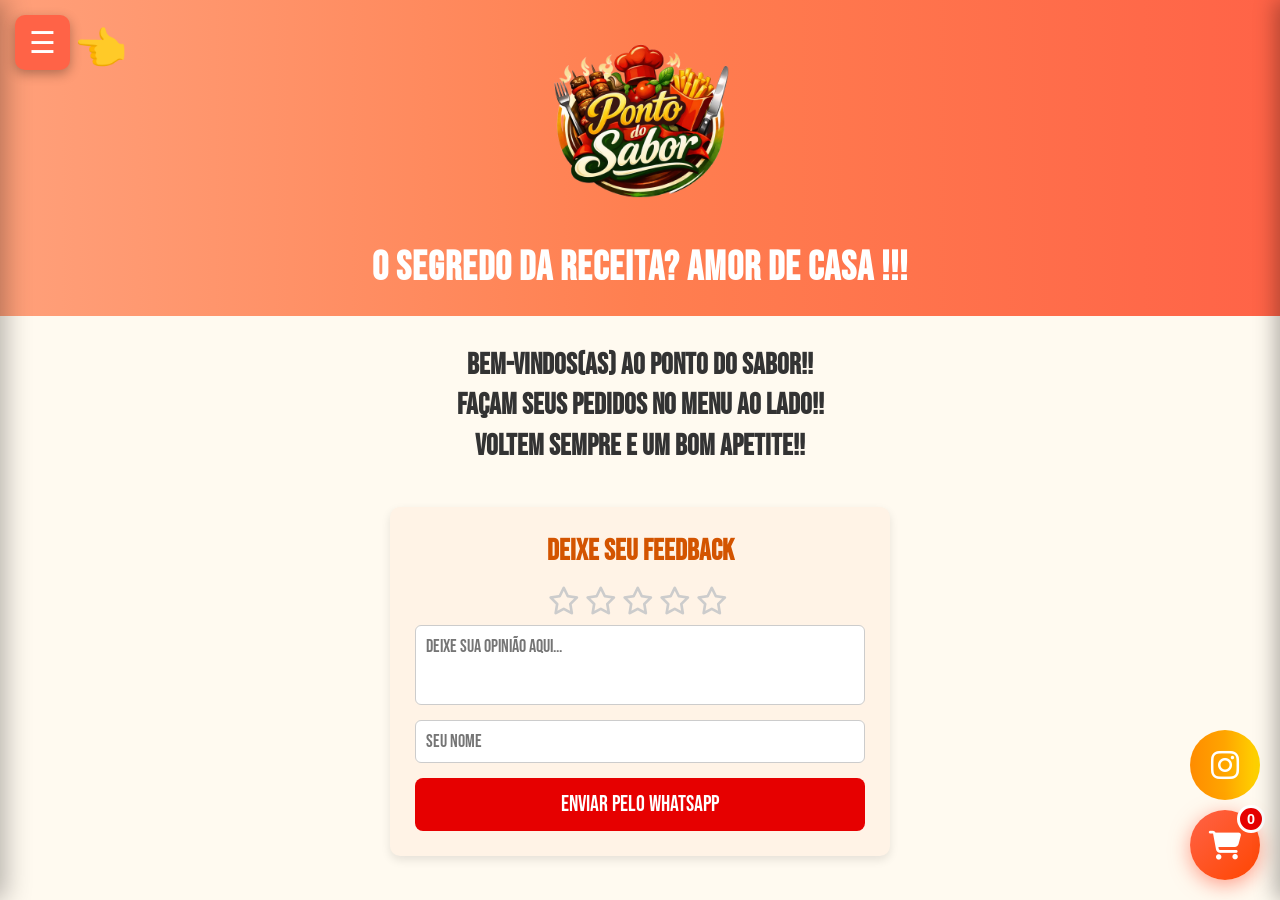
==== commit f452c174: "Update index.html" ====
--- a/index.html
+++ b/index.html
@@ -1,469 +1,487 @@
-<body>
-
-<!-- LOGIN -->
-<div id="login">
-    <h1>🔐 Login ADM</h1>
-
-    <input type="text" id="usuario" placeholder="Usuário">
-    <input type="password" id="senha" placeholder="Senha">
-
-<label>
-    <input
-        type="checkbox"
-        onclick="verSenha()"
+<head>
+  <meta charset="UTF-8">
+  <meta name="viewport" content="width=device-width, initial-scale=1.0">
+
+  <link rel="preconnect" href="https://fonts.googleapis.com">
+  <link rel="preconnect" href="https://fonts.gstatic.com" crossorigin>
+
+  <link
+    href="https://fonts.googleapis.com/css2?family=Bebas+Neue&family=Montserrat:wght@400;600;700;800;900&display=swap"
+    rel="stylesheet">
+
+  <link
+    rel="stylesheet"
+    href="https://cdnjs.cloudflare.com/ajax/libs/font-awesome/6.5.0/css/all.min.css">
+
+  <link rel="stylesheet" href="styles.css">
+
+  <link rel="apple-touch-icon" sizes="180x180" href="/favicon.png">
+  <link rel="icon" type="image/png" sizes="40x40" href="/favicon.png">
+  <link rel="icon" type="image/png" sizes="32x32" href="/favicon.png">
+  <link rel="manifest" href="/site.webmanifest">
+  <link rel="shortcut icon" href="/favicon.png">
+
+  <title>Ponto Do Sabor</title>
+</head>
+
+  <body>
+    <header>
+    
+    <img
+  id="logoAdmin"
+  src="./WhatsApp Image 2026-02-17 at 08.png"
+  alt="Ponto Do Sabor"
+>
+     <h2>O Segredo Da Receita? Amor De Casa !!!</h2>
+    </header>
+    
+   <!-- OVERLAY -->
+<div
+  class="left-sidebar-overlay"
+  id="leftSidebarOverlay"
+  onclick="fecharLeftSidebar()"
+></div>
+
+<!-- SIDEBAR -->
+<div class="left-sidebar" id="leftSidebar">
+
+  <button
+    class="btn-fechar-menu"
+    onclick="fecharLeftSidebar()"
+  >
+    ✕
+  </button>
+
+  
+
+  <nav>
+    <a id="jantinhas" href="jantinhas e barcas.html">🍽️ Jantinhas e Barcas</a>
+    <a id="combos" href="combos.html">🍔 Combos</a>
+    <a id="porcoes" href="porcoes.html">🥔 Porções</a>
+    <a id="bebidas" href="bebidas.html">🥤 Bebidas</a>
+    <a id="espetinhos" href="espetinhos.html">🍢 Espetinhos</a>
+    <a id="marmitex" href="marmitex.html">🍱 Marmitex</a>
+ <a href="#" onclick="abrirInformacoes(); return false;">
+    📦 Informações
+</a>
+</nav>
+
+</div>
+
+<!-- BOTÃO ABRIR MENU -->
+<button
+  class="btn-menu"
+  onclick="toggleLeftSidebar()"
+>
+  ☰
+</button>
+
+<!-- MÃO INDICANDO O MENU -->
+<div class="indicador-menu">
+  👈
+</div>
+
+<section class="delivery-section" id="deliveryInfo">
+
+ 
+
+  <div class="bottom-sidebar" id="bottomSidebar">
+
+    <div class="drag-bar"></div>
+
+    <div class="sidebar-header">
+      <h2>📦 Informações</h2>
+
+      <button
+        class="btn-fechar-info"
+        onclick="toggleDeliveryBottom()">
+        ✕
+      </button>
+    </div>
+
+    <div class="sidebar-content">
+
+      <h3>🚚 Tipo de Serviço</h3>
+      <p>Delivery rápido e confiável direto na sua casa.</p>
+      <p>Atendemos somente a cidade de Bertioga-SP.</p>
+
+      <h3>⏰ Horários de Funcionamento</h3>
+      <p>Segunda a Sábado: 10:50 às 15:00</p>
+      <p>18:00 às 00:00</p>
+      <p>Domingo: Fechado</p>
+
+      <h3>📍 Bairros Atendidos</h3>
+
+      <ul>
+        <li>Rio da Praia</li>
+        <li>Maitinga</li>
+        <li>Mangue Seco</li>
+        <li>Jardim Rafael</li>
+        <li>Jardim das Canções</li>
+        <li>Vila HO</li>
+        <li>Riviera</li>
+        <li>Centro</li>
+        <li>Centreville (Balsa)</li>
+        <li>Sítio São João</li>
+        <li>São Lourenço</li>
+        <li>Chácaras</li>
+        <li>Vista Linda</li>
+        <li>Indaiá</li>
+        <li>SAOC</li>
+      </ul>
+
+    </div>
+
+  </div>
+
+    <h1>Bem-Vindos(as) Ao Ponto do Sabor!!</h1>
+     <h2>Façam seus pedidos no menu ao Lado!!</h2>
+     <h2>voltem sempre e um bom apetite!!</h2>
+
+  
+   
+
+    
+    <section class="feedback">
+      <h2>Deixe seu Feedback</h2>
+      <div class="stars">
+        <i class="fa-regular fa-star" onclick="avaliar(1)"></i>
+        <i class="fa-regular fa-star" onclick="avaliar(2)"></i>
+        <i class="fa-regular fa-star" onclick="avaliar(3)"></i>
+        <i class="fa-regular fa-star" onclick="avaliar(4)"></i>
+        <i class="fa-regular fa-star" onclick="avaliar(5)"></i>
+      </div>
+      <textarea
+        id="feedbackMsg"
+        placeholder="Deixe sua opinião aqui..."
+      ></textarea>
+      <input type="text" id="feedbackNome" placeholder="Seu nome" />
+      <button onclick="enviarFeedback()">Enviar pelo WhatsApp</button>
+    </section>
+
+    
+    <a
+      href="https://www.instagram.com/ponto.do.sabor.fs/"
+      target="_blank"
+      class="btn-instagram-fixo"
     >
-    Mostrar senha
-</label>
-
-    <button onclick="fazerLogin()">Entrar</button>
-
-    <p id="erro"></p>
-</div>
-
-<!-- PAINEL -->
-<div id="painel" style="display:none;">
-
-    <h1> Ponto Do Sabor-ADM</h1>
-
-   <div class="categoria" data-item="index">
-🏠 Página Inicial
-<button onclick="liberar('index')">Liberar</button>
-<button onclick="bloquear('index')">Bloquear</button>
-</div>
- 
-<div class="categoria" data-item="jantinhas">
-🍽️ Jantinhas e Barcas
-<button onclick="liberar('jantinhas')">Liberar</button>
-<button onclick="bloquear('jantinhas')">Bloquear</button>
-</div>
- 
-<div class="categoria" data-item="combos">
-🍔 Combos
-<button onclick="liberar('combos')">Liberar</button>
-<button onclick="bloquear('combos')">Bloquear</button>
-</div>
- 
-<div class="categoria" data-item="porcoes">
-🥔 Porções
-<button onclick="liberar('porcoes')">Liberar</button>
-<button onclick="bloquear('porcoes')">Bloquear</button>
-</div>
- 
-<div class="categoria" data-item="bebidas">
-🥤 Bebidas
-<button onclick="liberar('bebidas')">Liberar</button>
-<button onclick="bloquear('bebidas')">Bloquear</button>
-</div>
- 
-<div class="categoria" data-item="espetinhos">
-🍢 Espetinhos
-<button onclick="liberar('espetinhos')">Liberar</button>
-<button onclick="bloquear('espetinhos')">Bloquear</button>
-</div>
- 
-<div class="categoria" data-item="marmitex">
-🍱 Marmitex
-<button onclick="liberar('marmitex')">Liberar</button>
-<button onclick="bloquear('marmitex')">Bloquear</button>
-</div>
- 
-<div class="categoria" data-item="delivery">
-📦 Informações Delivery
-<button onclick="liberar('delivery')">Liberar</button>
-<button onclick="bloquear('delivery')">Bloquear</button>
-</div>
- 
-<div class="categoria" data-item="carrinho">
-🛒 Carrinho
-<button onclick="liberar('carrinho')">Liberar</button>
-<button onclick="bloquear('carrinho')">Bloquear</button>
-</div>
-
-    <hr>
-
-    <button onclick="liberarTudo()" style="background:green;color:white;">
-        ✅ Liberar Tudo
+      <i class="fab fa-instagram"></i>
+    </a>
+
+    
+    <button
+      class="btn-toggle-sidebar"
+      onclick="toggleSidebar()"
+      id="btnToggleSidebar"
+    >
+      <i class="fas fa-shopping-cart"></i>
+      <span id="badgeQtd">0</span>
     </button>
 
-    <button onclick="bloquearTudo()" style="background:red;color:white;">
-        🔒 Bloquear Tudo
-    </button>
-
-    <button onclick="sair()">
-        🚪 Sair
-    </button>
-
-</div>
-
-
-<style>
-
-    #login, #painel {
-        font-family: Arial, sans-serif;
-        text-align: center;
-        margin-top: 50px;
-        font-size: 18px;
-        background-color: #f9f9f9;
-        color: #333;
-        border: 1px solid #ccc;
-        padding: 20px;
-
-    }
-    .categoria {
-        font-family: Arial, sans-serif;
-        padding: 10px;
-        margin: 10px;
-        background-color: #f0f0f0;
-        color: #333;
-        border-radius: 5px;
-        font-size: 18px;
-        text-align: center;
-    }
-      .categoria button {
-        margin: 5px;
-        padding: 5px 10px;
-        font-size: 16px;
-        cursor: pointer;
-        background-color: #007BFF;
-        color: white;
-        border-radius: 6px;
-    }
-
-    .categoria button:hover {
-        background-color: #052648;
-    }
-
-
-    button {
-        font-family: Arial, sans-serif;
-        padding: 10px 20px;
-        margin: 10px;
-        font-size: 16px;
-        cursor: pointer;
-        border-radius: 5px;
-    }
-
-    button:hover {
-        opacity: 0.8;
-    }
-    h1 {
-        font-family: Arial, sans-serif;
-        text-align: center;
-    }
-
-    input {
-        background-color: #f0f0f0;
-        border: 1px solid #ccc;
-        display: block;
-        margin: 15px auto;
-        padding: 5px;
-    }  
-
-   input[type="checkbox"] {
-    width: 20px;
-    display: inline-block;
-    margin-right: 5px;
-    transform: scale(1.2);
-    cursor: pointer;
+    
+    <div class="sidebar-carrinho" id="sidebarCarrinho">
+      <div class="sidebar-header">
+        <h2><i class="fas fa-shopping-cart"></i> Seu Pedido</h2>
+        <button class="btn-fechar-sidebar" onclick="toggleSidebar()">
+          <i class="fas fa-times"></i>
+        </button>
+      </div>
+
+      <div class="sidebar-itens" id="resumo">Nenhum pedido ainda.</div>
+
+     <div class="sidebar-footer">
+        <input type="text" id="endereco" placeholder="Rua, número..." />
+        <select id="bairro">
+          <option value="">Selecione o bairro</option>
+          <option value="Saoc">Saoc</option>
+          <option value="Albatroz 2">Albatroz 2</option>
+          <option value="Centro">Centro</option>
+          <option value="Sitio">Sitio</option>
+          <option value="Maitinga">Maitinga</option>
+          <option value="Rio Da Praia">Rio Da Praia</option>
+          <option value="Mangue Seco">Mangue Seco</option>
+          <option value="Pedralina">Pedralina</option>
+          <option value="Ana Paula">Ana Paula</option>
+          <option value=" V.L Lado Praia">V.L Lado Praia</option>
+          <option value="V.L Lado Chacara">V.L Lado Chacara</option>
+          <option value="V.L Invasao">V.L Invasao</option>
+          <option value="Indiaia">Indiaia</option>
+          <option value="Rivieira">Rivieira</option>
+          <option value="Sao Lourenco">Sao Lourenco</option>
+        </select>
+
+        <select id="pagamento">
+          <option value="">Forma de pagamento</option>
+          <option value="Dinheiro">Dinheiro</option>
+          <option value="Débito">Débito</option>
+          <option value="Crédito">Crédito</option>
+          <option value="Pix">Pix</option>
+        </select>
+
+        <div id="troco-container" class="hidden">
+          <label for="troco">Precisa de troco para quanto?</label>
+          <input
+            type="number"
+            id="troco"
+            name="troco"
+            placeholder="Ex: 150,20"
+          />
+          <p id="resultado-troco"></p>
+        </div>
+
+        <div class="sidebar-total" id="sidebarTotal">Total: R$ 0,00</div>
+
+        <button class="btn-finalizar" onclick="finalizarPedido()">
+          Finalizar Pedido
+        </button>
+        <button class="btn-limpar" onclick="limparPedidos()">
+          Limpar Pedido
+        </button>
+      </div>
+    </div> 
+
+    <!-- OVERLAY -->
+    <div
+      class="sidebar-overlay"
+      id="sidebarOverlay"
+      onclick="toggleSidebar()"
+    ></div>
+
+    <script src="script.js"></script>
+
+   <script>
+// ==========================
+// ACESSO ADMINISTRADOR
+// ==========================
+
+document.addEventListener("DOMContentLoaded", () => {
+
+    const logoAdmin = document.getElementById("logoAdmin");
+
+    if (!logoAdmin) return;
+
+    let cliques = 0;
+    let temporizadorCliques;
+    let temporizadorPressionado;
+
+    function abrirAdmin() {
+
+        const senha = prompt("🔐 Código de acesso:");
+
+        const SENHA_ADMIN = "123";
+
+        if (senha === SENHA_ADMIN) {
+
+            localStorage.setItem("adminLogado", "sim");
+
+            window.location.href = "admin.html";
+
+        } else {
+
+            alert("❌ Acesso negado!");
+
+        }
+    }
+
+    // ===== 5 CLIQUES =====
+
+    logoAdmin.addEventListener("click", () => {
+
+        cliques++;
+
+        clearTimeout(temporizadorCliques);
+
+        temporizadorCliques = setTimeout(() => {
+            cliques = 0;
+        }, 3000);
+
+        if (cliques >= 5) {
+
+            cliques = 0;
+
+            abrirAdmin();
+
+        }
+
+    });
+
+    // ===== SEGURAR POR 3 SEGUNDOS =====
+
+    logoAdmin.addEventListener("touchstart", () => {
+
+        temporizadorPressionado = setTimeout(() => {
+
+            abrirAdmin();
+
+        }, 3000);
+
+    });
+
+    logoAdmin.addEventListener("touchend", () => {
+
+        clearTimeout(temporizadorPressionado);
+
+    });
+
+    logoAdmin.addEventListener("mousedown", () => {
+
+        temporizadorPressionado = setTimeout(() => {
+
+            abrirAdmin();
+
+        }, 3000);
+
+    });
+
+    logoAdmin.addEventListener("mouseup", () => {
+
+        clearTimeout(temporizadorPressionado);
+
+    });
+
+    logoAdmin.addEventListener("mouseleave", () => {
+
+        clearTimeout(temporizadorPressionado);
+
+    });
+
+    // ==========================
+    // BLOQUEIO DA PÁGINA INICIAL
+    // ==========================
+
+    if (localStorage.getItem("index") === "bloqueado") {
+
+        document.body.innerHTML = `
+            <div style="
+                text-align:center;
+                padding:100px;
+                font-family:Arial,sans-serif;
+            ">
+                <h1>🚫 Estamos fechados no momento</h1>
+                <p>Tente novamente mais tarde.</p>
+            </div>
+        `;
+
+        return;
+    }
+
+    // ==========================
+    // CATEGORIAS
+    // ==========================
+
+    const categorias = [
+        "jantinhas",
+        "combos",
+        "porcoes",
+        "bebidas",
+        "espetinhos",
+        "marmitex"
+    ];
+
+    categorias.forEach(categoria => {
+
+        const elemento = document.getElementById(categoria);
+
+        if (
+            elemento &&
+            localStorage.getItem(categoria) === "bloqueado"
+        ) {
+
+            elemento.style.display = "none";
+
+        }
+
+    });
+
+    // ==========================
+    // DELIVERY
+    // ==========================
+
+    if (localStorage.getItem("delivery") === "bloqueado") {
+
+        const deliveryInfo =
+            document.getElementById("deliveryInfo");
+
+        if (deliveryInfo) {
+
+            deliveryInfo.style.display = "none";
+
+        }
+
+    }
+
+    // ==========================
+    // CARRINHO
+    // ==========================
+
+    if (localStorage.getItem("carrinho") === "bloqueado") {
+
+        const btnCarrinho =
+            document.getElementById("btnToggleSidebar");
+
+        if (btnCarrinho) {
+
+            btnCarrinho.style.display = "none";
+
+        }
+
+    }
+
+});
+
+// ==========================
+// INFORMAÇÕES
+// ==========================
+
+function abrirInformacoes() {
+
+    if (localStorage.getItem("delivery") === "bloqueado") {
+
+        alert("🚫 Informações temporariamente indisponíveis.");
+
+        return;
+    }
+
+    if (typeof toggleDeliveryBottom === "function") {
+
+        toggleDeliveryBottom();
+
+    }
+
 }
 
-#erro{
-    color:red;
-    font-weight:bold;
-    margin-top:10px;
+// ==========================
+// FEEDBACK
+// ==========================
+
+function validarFeedback() {
+
+    const nome =
+        document.getElementById("feedbackNome")?.value.trim();
+
+    const mensagem =
+        document.getElementById("feedbackMsg")?.value.trim();
+
+    if (!nome) {
+
+        alert("Digite seu nome.");
+
+        return false;
+
+    }
+
+    if (!mensagem) {
+
+        alert("Digite seu feedback.");
+
+        return false;
+
+    }
+
+    return true;
 }
-
-.status{
-    display:inline-block;
-    font-size:14px;
-    font-weight:bold;
-}
-    
-
-</style>
-<script>
-
-// =========================
-// CONFIGURAÇÕES
-// =========================
-
-const USUARIO = "admin";
-const SENHA = "Pontodosabor123";
-
-const itens = [
-    "index",
-    "jantinhas",
-    "combos",
-    "porcoes",
-    "bebidas",
-    "espetinhos",
-    "marmitex",
-    "delivery",
-    "carrinho"
-];
-
-// =========================
-// INICIALIZAÇÃO
-// =========================
-
-document.addEventListener("DOMContentLoaded", () => {
-
-    if (sessionStorage.getItem("adminLogado") === "true") {
-
-        mostrarPainel();
-
-    }
-
-    const senhaInput = document.getElementById("senha");
-
-    senhaInput.addEventListener("keypress", function(e){
-
-        if(e.key === "Enter"){
-
-            fazerLogin();
-
-        }
-
-    });
-
-});
-
-// =========================
-// LOGIN
-// =========================
-
-function fazerLogin(){
-
-    const usuario =
-        document.getElementById("usuario").value.trim();
-
-    const senha =
-        document.getElementById("senha").value;
-
-    const erro =
-        document.getElementById("erro");
-
-    erro.innerText = "";
-
-    if(!usuario || !senha){
-
-        erro.innerText =
-        "Preencha usuário e senha.";
-
-        return;
-
-    }
-
-    if(usuario === USUARIO && senha === SENHA){
-
-        sessionStorage.setItem(
-            "adminLogado",
-            "true"
-        );
-
-        mostrarPainel();
-
-    }else{
-
-        erro.innerText =
-        "Usuário ou senha inválidos.";
-
-    }
-
-}
-
-// =========================
-// MOSTRAR PAINEL
-// =========================
-
-function mostrarPainel(){
-
-    document.getElementById("login")
-        .style.display = "none";
-
-    document.getElementById("painel")
-        .style.display = "block";
-
-    atualizarStatus();
-
-}
-
-// =========================
-// SAIR
-// =========================
-
-function sair(){
-
-    if(confirm("Deseja sair do painel?")){
-
-        sessionStorage.removeItem(
-            "adminLogado"
-        );
-
-        location.reload();
-
-    }
-
-}
-
-// =========================
-// LIBERAR
-// =========================
-
-function liberar(categoria){
-
-    localStorage.setItem(
-        categoria,
-        "liberado"
-    );
-
-    atualizarStatus();
-
-    alert(
-        "✅ " +
-        categoria +
-        " liberado!"
-    );
-
-}
-
-// =========================
-// BLOQUEAR
-// =========================
-
-function bloquear(categoria){
-
-    localStorage.setItem(
-        categoria,
-        "bloqueado"
-    );
-
-    atualizarStatus();
-
-    alert(
-        "🔒 " +
-        categoria +
-        " bloqueado!"
-    );
-
-}
-
-// =========================
-// LIBERAR TUDO
-// =========================
-
-function liberarTudo(){
-
-    if(
-        !confirm(
-            "Liberar todas as categorias?"
-        )
-    ){
-        return;
-    }
-
-    itens.forEach(item=>{
-
-        localStorage.setItem(
-            item,
-            "liberado"
-        );
-
-    });
-
-    atualizarStatus();
-
-    alert(
-        "✅ Tudo liberado!"
-    );
-
-}
-
-// =========================
-// BLOQUEAR TUDO
-// =========================
-
-function bloquearTudo(){
-
-    if(
-        !confirm(
-            "ATENÇÃO!\nDeseja realmente bloquear todo o site?"
-        )
-    ){
-        return;
-    }
-
-    itens.forEach(item=>{
-
-        localStorage.setItem(
-            item,
-            "bloqueado"
-        );
-
-    });
-
-    atualizarStatus();
-
-    alert(
-        "🔒 Tudo bloqueado!"
-    );
-
-}
-
-// =========================
-// STATUS
-// =========================
-
-function atualizarStatus(){
-
-    document.querySelectorAll(".status")
-    .forEach(item => item.remove());
-
-    document.querySelectorAll(".categoria")
-    .forEach(categoria => {
-
-        const item = categoria.dataset.item;
-
-        const span = document.createElement("span");
-
-        span.className = "status";
-        span.style.marginLeft = "10px";
-
-        if(localStorage.getItem(item) === "bloqueado"){
-
-            span.innerHTML = " 🔴 BLOQUEADO";
-            span.style.color = "red";
-
-        }else{
-
-            span.innerHTML = " 🟢 LIBERADO";
-            span.style.color = "green";
-
-        }
-
-        categoria.appendChild(span);
-
-    });
-
-}
-
-// =========================
-// VER SENHA
-// =========================
-
-function verSenha(){
-
-    const campo =
-        document.getElementById("senha");
-
-    campo.type =
-        campo.type === "password"
-        ? "text"
-        : "password";
-
-}
-
-
 </script>
 
-</body>
+
+  </body>
+</html>
--- a/styles.css
+++ b/styles.css
@@ -0,0 +1,1007 @@
+/* Reset e base */
+* {
+  margin: 0;
+  padding: 0;
+  box-sizing: border-box;
+}
+
+body {
+  font-family: "Bebas Neue", sans-serif;
+  background-color: #fffaf0;
+  color: #333;
+  font-size: 18px;
+  line-height: 1.4;
+  transition: padding-right 0.3s ease;
+  font-size: clamp(16px, 1.5vw, 20px);
+}
+
+.close {
+  text-align: center;
+  font-size: 4rem;
+  color: #d35400;
+  margin: 50px auto;
+  font-family: "Bebas Neue", sans-serif;
+}
+
+body.sidebar-aberta {
+  padding-right: 400px;
+}
+
+/* Header estilo iFood */
+header {
+  background: linear-gradient(90deg, #FFA07A, #FF7F50, #FF6347);
+  color: white;
+  text-align: center;
+  padding: 20px;
+}
+
+header h2 {
+  font-size: clamp(1.5rem, 4vw, 2.5rem);
+  font-weight: 700;
+  letter-spacing: 1px;
+}
+
+header img {
+  max-width: 200px;
+  height: auto;
+  margin: 10px auto;
+}
+
+.delivery-section {
+  text-align: center;
+  margin: 30px auto;
+  max-width: 600px;
+}
+
+.btn-fechar-info {
+  background: transparent;
+  border: none;
+  font-size: 28px;
+  color: #fff;
+  cursor: pointer;
+}
+
+.btn-fechar-info:hover {
+  transform: scale(1.1);
+}
+
+/* Botão */
+.btn-delivery {
+  font-family: "Bebas Neue", sans-serif;
+  background-color: #ff4d4d;
+  color: white;
+  border: none;
+  padding: 12px 20px;
+  font-size: 22px;
+  cursor: pointer;
+  border-radius: 8px;
+  margin: 20px auto;
+  display: block;
+  transition: all 0.3s ease;
+  -webkit-tap-highlight-color: transparent;
+}
+
+/* Esconde o campo de troco por padrão */
+#troco-container {
+  opacity: 0;
+  max-height: 0;
+  overflow: hidden;
+  transition: opacity 0.4s ease, max-height 0.4s ease;
+  margin-top: 10px;
+}
+
+/* Classe que exibe o campo com animação */
+#troco-container.visivel {
+  opacity: 1;
+  max-height: 200px; /* altura suficiente para o conteúdo */
+}
+
+
+
+.btn-delivery:hover {
+  background-color: #e63939;
+  transform: scale(1.05);
+  box-shadow: 0 4px 12px rgba(0,0,0,0.3);
+}
+
+.btn-delivery:active {
+  transform: scale(0.95);
+  animation: flash 0.3s;
+}
+
+@keyframes flash {
+  0% { background-color: #ff4d4d; }
+  50% { background-color: #ff8080; }
+  100% { background-color: #ff4d4d; }
+}
+
+/* Sidebar inferior */
+.bottom-sidebar {
+  position: fixed;
+  bottom: -100%;
+  left: 0;
+  width: 100%;
+  max-height: 70%;
+  background: #ffffff; /* fundo claro */
+  box-shadow: 0 -2px 12px rgba(0,0,0,0.4);
+  transition: bottom 0.4s ease;
+  z-index: 9999; /* bem alto para ficar acima de ícones fixos */
+  padding: 20px;
+  border-radius: 12px 12px 0 0;
+  overflow-y: auto; /* mantém rolagem no PC */
+}
+
+.bottom-sidebar.aberto {
+  bottom: 0;
+}
+
+.sidebar-header {
+  font-family: "Bebas Neue", sans-serif;
+  font-size: 24px;
+  color: #d35400;
+  text-align: center;
+  margin-bottom: 15px;
+}
+
+.sidebar-content {
+  font-family: "Bebas Neue", sans-serif;
+  font-size: 18px;
+  text-align: center;
+  max-width: 1200px;
+  margin: 0 auto;
+}
+
+.sidebar-content h3 {
+  font-size: 28px;
+  color: #d35400;
+  margin-bottom: 20px;
+}
+
+.sidebar-content p {
+  font-size: 20px;
+  color: #555;
+  margin-bottom: 30px;
+}
+.sidebar-content ul {
+  list-style: none;
+  padding: 0;
+}
+
+.sidebar-content li {
+  margin: 10px 0;
+  font-size: 20px;
+  color: #333;
+}
+
+/* Mobile: ocupa tela cheia */
+@media (max-width: 768px) {
+  .bottom-sidebar {
+    max-height: 100%;
+    border-radius: 0;
+  }
+}
+
+
+
+/* Overlay escuro */
+.sidebar-overlay {
+  position: fixed;
+  top: 0;
+  left: 0;
+  width: 100%;
+  height: 100%;
+  background: rgba(0,0,0,0.7);
+  display: none;
+  z-index: 9998; /* logo abaixo do sidebar, mas acima dos ícones fixos */
+}
+
+.sidebar-overlay.ativo {
+  display: block;
+}
+
+
+
+#resultado-troco {
+  font-weight: bold;
+  margin-top: 10px;
+}
+
+#resultado-troco.ok {
+  color: green;
+}
+
+#resultado-troco.error {
+  color: red;
+}
+
+
+
+/* ===== BOTÕES DOS CARDS - LARGURA REDUZIDA ===== */
+.card button {
+  background: #e60000;
+  color: white;
+  font-family: "Bebas Neue", sans-serif;
+  font-size: 20px;
+  border: none;
+  padding: 0.5rem 1.5rem;
+  border-radius: 8px;
+  cursor: pointer;
+  transition: all 0.3s ease;
+  width: auto;
+  min-width: 80px;
+  margin: 10px auto 0;
+  display: block;
+}
+
+.card button:hover {
+  background: #b30000;
+  transform: scale(1.1);
+}
+
+.card button:active {
+  transform: scale(0.95);
+}
+
+
+/* Mão indicando o menu */
+.indicador-menu {
+  position: fixed;
+  top: 20px;
+  left: 75px;
+  font-size: 42px;
+  z-index: 9999;
+  animation: apontarMenu 1s infinite;
+  pointer-events: none;
+}
+
+@keyframes apontarMenu {
+  0% {
+    transform: translateX(0);
+  }
+  50% {
+    transform: translateX(-12px);
+  }
+  100% {
+    transform: translateX(0);
+  }
+}
+
+
+/* ====================================
+   MARMITEX
+==================================== */
+
+.categoria-marmitex .card {
+  position: relative;
+}
+
+.marmitex-adicional {
+
+  display: flex;
+
+  justify-content: space-between;
+
+  align-items: center;
+
+  padding: 12px;
+
+  margin: 10px 0;
+
+  background: rgba(255,255,255,.35);
+
+  border-radius: 10px;
+
+}
+
+.marmitex-item {
+
+  font-size: 18px;
+
+  font-weight: bold;
+
+  color: #000;
+
+}
+
+.marmitex-controle {
+
+  display: flex;
+
+  align-items: center;
+
+  gap: 8px;
+
+}
+
+.marmitex-btn-qtd {
+
+  width: 38px;
+
+  height: 38px;
+
+  min-width: 38px;
+
+  
+
+  border: none;
+
+  border-radius: 50%;
+
+  background: #e60000;
+
+  color: white;
+
+  font-size: 15px;
+
+  font-weight: bold;
+
+  cursor: pointer;
+
+  display: flex;
+
+  align-items: center;
+
+  justify-content: center;
+
+}
+
+.marmitex-btn-qtd:hover {
+
+  background: #b30000;
+
+}
+
+.marmitex-qtd {
+
+  min-width: 25px;
+
+  text-align: center;
+
+  font-size: 20px;
+
+  font-weight: bold;
+
+  color: #000;
+
+}
+
+
+
+
+
+
+
+
+/* BOTÕES DO FEEDBACK E SIDEBAR CONTINUAM 100% */
+.feedback button,
+.sidebar-footer button {
+  background: #e60000;
+  color: white;
+  font-family: "Bebas Neue", sans-serif;
+  font-size: 22px;
+  border: none;
+  padding: 0.8rem 1.2rem;
+  border-radius: 8px;
+  cursor: pointer;
+  transition: all 0.3s ease;
+  width: 100%;
+  margin-top: 10px;
+}
+
+.feedback button:hover,
+.sidebar-footer button:hover {
+  background: #b30000;
+}
+
+.categoria-titulo  {
+  font-size: 40px;
+  color: #d35400;
+  margin: 30px 0 15px;
+  text-align: center;
+}
+
+/* Seção Indique */
+.indique {
+  text-align: center;
+  padding: 30px 15px;
+}
+
+.indique img {
+  max-width: 300px;
+  height: auto;
+  margin: 20px auto;
+}
+
+.indique p {
+  font-size: 25px;
+  color: #444;
+  margin-top: 10px;
+  font-family: "Bebas Neue", sans-serif;
+}
+
+/* Cards de produtos */
+.container {
+  display: grid;
+  grid-template-columns: repeat(auto-fit, minmax(220px, 1fr));
+  gap: 20px;
+  margin: 40px 20px;
+  text-align: center;
+}
+
+.card {
+  background: linear-gradient(90deg, #FF8C00, #FFA500, #FFD700);
+  border-radius: 12px;
+  padding: 15px;
+  text-align: center;
+  box-shadow: 0 4px 10px rgba(0,0,0,0.1);
+  transition: transform 0.3s ease;
+}
+
+.card:hover {
+  transform: scale(1.05);
+}
+
+.card select,
+.card input {
+  text-align: center;
+  padding: 10px;
+  font-family: "Bebas Neue", sans-serif;
+  font-size: 18px;
+  border-radius: 6px;
+  border: 2px solid #e60000;
+  margin-top: 10px;
+  width: 100%;
+  background: #fff;
+}
+
+.card img {
+  width: 100%;
+  max-width: 300px;
+  height: auto;
+  border-radius: 10px;
+}
+
+.card h3 {
+  margin-top: 10px;
+  font-size: 25px;
+  color: #000;
+}
+
+.card p {
+  font-size: 18px;
+  color: #000000;
+  font-family: "Bebas Neue", sans-serif;
+  font-weight: 600;
+}
+
+/* Feedback */
+.feedback {
+  background: #fff3e6;
+  padding: 25px;
+  margin: 40px auto;
+  border-radius: 10px;
+  box-shadow: 0 4px 10px rgba(0,0,0,0.1);
+  max-width: 500px;
+}
+
+.feedback h2 {
+  color: #d35400;
+  margin-bottom: 15px;
+  text-align: center;
+}
+
+.feedback textarea,
+.feedback input {
+  width: 100%;
+  padding: 10px;
+  font-family: "Bebas Neue", sans-serif;
+  font-size: 18px;
+  border-radius: 6px;
+  border: 1px solid #ccc;
+  margin-bottom: 15px;
+}
+
+.feedback textarea {
+  height: 80px;
+  resize: none;
+}
+
+.feedback button {
+  display: block;
+  margin: 0 auto;
+}
+
+/* Estrelas */
+.stars {
+  display: flex;
+  justify-content: center;
+  margin-bottom: 10px;
+}
+
+.stars i {
+  font-size: 28px;
+  color: #ccc;
+  cursor: pointer;
+  margin-right: 5px;
+  transition: color 0.3s;
+}
+
+.stars i.selecionada {
+  color: #f1c40f;
+}
+
+/* Botão Instagram fixo */
+/* Botão Instagram fixo - MESMO TAMANHO DO CARRINHO */
+.btn-instagram-fixo {
+  position: fixed;
+  bottom: 100px;
+  right: 20px;
+  width: 70px;
+  height: 70px;
+  background: linear-gradient(90deg, #FF8C00, #FFA500, #FFD700);
+  color: #fff;
+  font-size: 32px;
+  border-radius: 50%;
+  text-decoration: none;
+  transition: transform 0.3s, background 0.3s;
+  z-index: 999;
+  display: flex;
+  align-items: center;
+  justify-content: center;
+}
+
+
+
+
+.btn-instagram-fixo:hover {
+ transform: scale(1.1);
+}
+
+/* ===== CARRINHO LATERAL PONTO DO SABOR ===== */
+.sidebar-carrinho {
+  position: fixed;
+  right: -400px;
+  top: 0;
+  width: 400px;
+  height: 100vh;
+  background: #fff3e6;
+  border-left: 4px solid #FF6347;
+  z-index: 12000;
+  transition: right 0.3s ease;
+  display: flex;
+  flex-direction: column;
+  box-shadow: -5px 0 20px rgba(0,0,0,0.3);
+  font-family: "Bebas Neue", sans-serif;
+}
+
+.sidebar-carrinho.aberto {
+  right: 0;
+}
+
+.sidebar-header {
+  padding: 20px;
+  background: linear-gradient(90deg, #FFA07A, #FF7F50, #FF6347);
+  color: white;
+  display: flex;
+  justify-content: space-between;
+  align-items: center;
+}
+
+.sidebar-header h2 {
+  font-size: 1.8rem;
+  letter-spacing: 1px;
+}
+
+.btn-fechar-sidebar {
+  background: transparent;
+  border: none;
+  color: white;
+  font-size: 1.8rem;
+  cursor: pointer;
+  width: auto;
+  margin: 0;
+  padding: 5px;
+}
+
+.btn-fechar-sidebar:hover {
+  transform: scale(1.2);
+  background: transparent;
+}
+
+.sidebar-itens {
+  flex: 1;
+  overflow-y: auto;
+  padding: 20px;
+  color: #333;
+  font-size: 18px;
+   font-family: "Bebas Neue", sans-serif;
+}
+
+
+/* ==========================================
+   SIDEBAR ESQUERDA
+========================================== */
+
+.left-sidebar {
+  position: fixed;
+
+  top: 0;
+  left: -280px;
+
+  width: 280px;
+  height: 100vh;
+
+  background: linear-gradient(
+    180deg,
+    #ff6347,
+    #ff7f50,
+    #ff9800
+  );
+
+  z-index: 11000;
+
+  padding: 20px;
+
+  overflow-y: auto;
+
+  transition: left .3s ease;
+
+  box-shadow: 5px 0 25px rgba(0,0,0,.3);
+}
+
+.left-sidebar.active {
+  left: 0;
+}
+
+/* LOGO */
+
+.logo-sidebar {
+  text-align: center;
+  margin-top: 40px;
+}
+
+.logo-sidebar img {
+  width: 140px;
+  height: 140px;
+  border-radius: 50%;
+  border: 4px solid white;
+  object-fit: cover;
+}
+
+.logo-sidebar h3 {
+  color: white;
+  font-size: 30px;
+  margin-top: 15px;
+}
+
+/* MENU */
+
+.left-sidebar nav {
+  margin-top: 30px;
+
+  display: flex;
+  flex-direction: column;
+
+  gap: 12px;
+}
+
+.left-sidebar nav a {
+  text-decoration: none;
+
+  color: white;
+
+  font-size: 22px;
+
+  padding: 14px;
+
+  background: rgba(255,255,255,.15);
+
+  border-radius: 10px;
+
+  transition: .3s;
+}
+
+.left-sidebar nav a:hover {
+  background: white;
+  color: #ff6347;
+}
+
+/* BOTÃO ABRIR */
+
+.btn-menu {
+  position: fixed;
+
+  top: 15px;
+  left: 15px;
+
+  width: 55px;
+  height: 55px;
+
+  border: none;
+
+  border-radius: 10px;
+
+  background: #ff6347;
+
+  color: white;
+
+  font-size: 30px;
+
+  cursor: pointer;
+
+  z-index: 12000;
+
+  box-shadow: 0 4px 12px rgba(0,0,0,.3);
+}
+
+/* BOTÃO FECHAR */
+
+.btn-fechar-menu {
+  position: absolute;
+
+  top: 7px;
+  right: 10px;
+
+  width: 40px;
+  height: 40px;
+
+  border: none;
+
+  border-radius: 50%;
+
+  background: #ff6347;
+
+  color: white;
+
+  font-size: 24px;
+
+  font-weight: bold;
+
+  cursor: pointer;
+}
+
+/* OVERLAY */
+
+.left-sidebar-overlay {
+  position: fixed;
+
+  top: 0;
+  left: 0;
+
+  width: 100%;
+  height: 100%;
+
+  background: rgba(0,0,0,.1);
+
+  opacity: 0;
+  visibility: hidden;
+
+  transition: .3s;
+
+  z-index: 10999;
+}
+
+.left-sidebar-overlay.active {
+  opacity: 1;
+  visibility: visible;
+}
+
+.btn-menu.hidden {
+  opacity: 0;
+  visibility: hidden;
+  pointer-events: none;
+  transform: scale(0.8);
+  transition: all 0.3s ease;
+}
+
+
+
+
+.item-pedido {
+  display: flex;
+  justify-content: space-between;
+  align-items: center;
+  padding: 12px;
+  margin-bottom: 10px;
+  background: #fff;
+  border: 2px solid #FFA500;
+  border-radius: 8px;
+  font-size: 18px;
+  color: #333;
+  font-weight: 600;
+}
+
+.item-pedido small {
+  font-family: "Bebas Neue", sans-serif;
+  font-weight: 700;
+  color: #FF6347;
+}
+
+.btn-remover {
+  background: #e60000;
+  color: #FFF;
+  border: none;
+  border-radius: 6px;
+  width: 32px;
+  height: 32px;
+  cursor: pointer;
+  font-weight: 900;
+  font-size: 1.3rem;
+  line-height: 1;
+  font-family: "Bebas Neue", sans-serif;
+  flex-shrink: 0;
+}
+
+.btn-remover:hover {
+  background: #b30000;
+}
+
+.sidebar-footer {
+  padding: 20px;
+  border-top: 3px solid #FF6347;
+  display: flex;
+  flex-direction: column;
+  gap: 12px;
+  background: #fff;
+}
+
+.sidebar-footer input,
+.sidebar-footer select {
+  width: 100%;
+  padding: 12px;
+  border: 2px solid #FF6347;
+  border-radius: 8px;
+  background: #fff;
+  color: #333;
+  font-family: "Bebas Neue", sans-serif;
+  font-size: 18px;
+  outline: none;
+  text-align: center;
+}
+
+.sidebar-total {
+  background: linear-gradient(90deg, #FF8C00, #FFA500, #FFD700);
+  color: #000;
+  padding: 14px;
+  border-radius: 8px;
+  font-weight: 900;
+  font-size: 1.5rem;
+  text-align: center;
+  letter-spacing: 1px;
+}
+
+.btn-finalizar {
+  padding: 14px;
+  background: #e60000;
+  color: #fff;
+  border: none;
+  border-radius: 8px;
+  cursor: pointer;
+  text-transform: uppercase;
+  font-size: 22px;
+  font-family: "Bebas Neue", sans-serif;
+  margin-top: 0;
+}
+
+.btn-limpar {
+  padding: 12px;
+  background: #666;
+  color: #FFF;
+  border: none;
+  border-radius: 8px;
+  cursor: pointer;
+  text-transform: uppercase;
+  font-family: "Bebas Neue", sans-serif;
+  font-size: 18px;
+  margin-top: 0;
+}
+
+.btn-finalizar:hover {
+  background: #b30000;
+  transform: scale(1.02);
+}
+
+.btn-limpar:hover {
+  background: #444;
+}
+
+/* BOTÃO FLUTUANTE - SEMPRE VISÍVEL */
+.btn-toggle-sidebar {
+  position: fixed;
+  bottom: 20px;
+  right: 20px;
+  width: 70px;
+  height: 70px;
+  background: linear-gradient(135deg, #FF6347, #FF4500);
+  border: none;
+  border-radius: 50%;
+  font-size: 1.8rem;
+  color: white;
+  cursor: pointer;
+  z-index: 9998;
+  box-shadow: 0 5px 20px rgba(255, 99, 71, 0.6);
+  transition: all 0.3s ease;
+  display: flex;
+  align-items: center;
+  justify-content: center;
+}
+
+.btn-toggle-sidebar:hover {
+  transform: scale(1.1);
+}
+
+.btn-toggle-sidebar.pulse {
+  animation: pulse 0.5s ease;
+}
+
+@keyframes pulse {
+  0%, 100% { transform: scale(1); }
+  50% { transform: scale(1.2); }
+}
+
+#badgeQtd {
+  position: absolute;
+  top: -5px;
+  right: -5px;
+  background: #e60000;
+  color: #FFF;
+  border-radius: 50%;
+  width: 28px;
+  height: 28px;
+  font-size: 0.9rem;
+  display: flex;
+  align-items: center;
+  justify-content: center;
+  font-weight: 900;
+  border: 3px solid #fff;
+}
+
+/* OVERLAY */
+.sidebar-overlay {
+  position: fixed;
+  top: 0;
+  left: 0;
+  width: 100%;
+  height: 100%;
+  background: rgba(0,0,0,0.5);
+  z-index: 9998;
+  opacity: 0;
+  pointer-events: none;
+  transition: opacity 0.3s ease;
+}
+
+.sidebar-overlay.ativo {
+  opacity: 1;
+  pointer-events: all;
+}
+
+/* RESPONSIVO */
+@media (max-width: 968px) {
+  body.sidebar-aberta {
+    padding-right: 0;
+    width: 80%;
+  }
+
+.sidebar-carrinho {
+    width: 100%;
+    right: -100%;
+  }
+
+.btn-fechar-sidebar {
+    display: block;
+  }
+}
+
+@media (max-width: 768px) {
+  header h2 { font-size: 1.5rem; }
+.card img { width: 90%; height: auto; }
+  button { font-size: 24px; }
+.categoria-titulo { font-size: 24px; }
+}
+
+@media (max-width: 480px) {
+.container { grid-template-columns: 1fr; }
+.card {  padding: 50px 50px 50px 50px; }
+.indique img { max-width: 200px; }
+.feedback { width: 90%; }
+}
